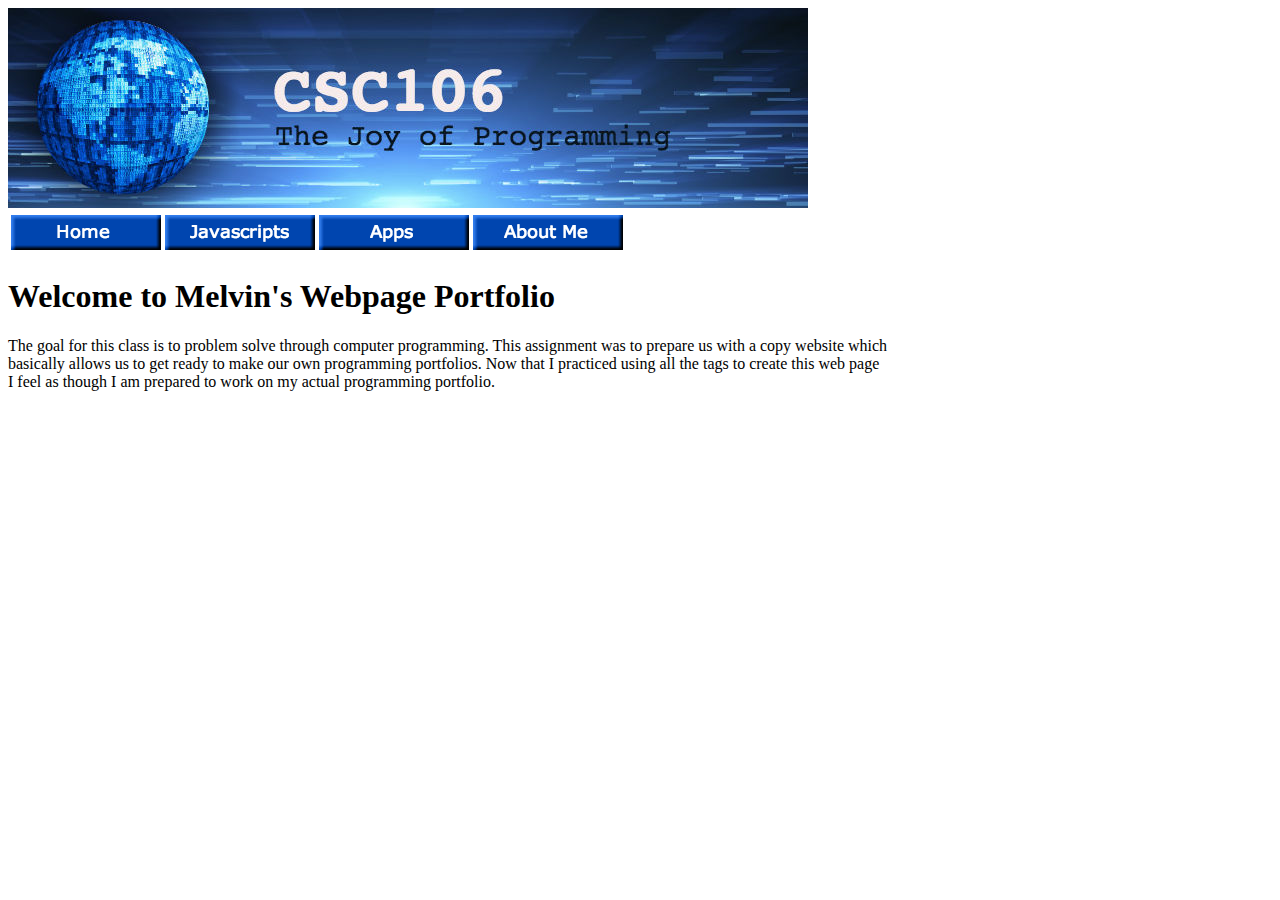
==== index.html @ 4559157e "Update index.html" ====
<!DOCTYPE html>

<html>

<head> 
    
<meta charset="utf-8">    

<title>Melvinperez212's Programming Portfolio
  </title>
  </head>
<body>
    <img src="csc106_banner.jpg">  
    
    
    <table>
      <thread>  
       <tr>
           
        <th> <a href="https://melvinperez212.github.io/"> <img src="home button.png"> </th>
        <th> <a href="https://melvinperez212.github.io/javascripts.html"> <img src="javascripts button.png"> </th>
        <th> <a href="https://melvinperez212.github.io/apps.html"> <img src="apps button.png"> </th>
        <th> <a href="https://melvinperez212.github.io/about.html"> <img src="about me button.png"> </th>
        
          </tr>
      </thread>   
    </table>
    
    <h1>Welcome to Melvin's Webpage Portfolio </h1>
    <p>The goal for this class is to problem solve through computer programming. This assignment was to prepare us with a copy
       website which <br> basically allows us to get ready to make our own programming portfolios. Now that I practiced using all the tags to create this web page <br> I feel as though I am prepared to work on my actual programming portfolio.
           
    </body>


</html>
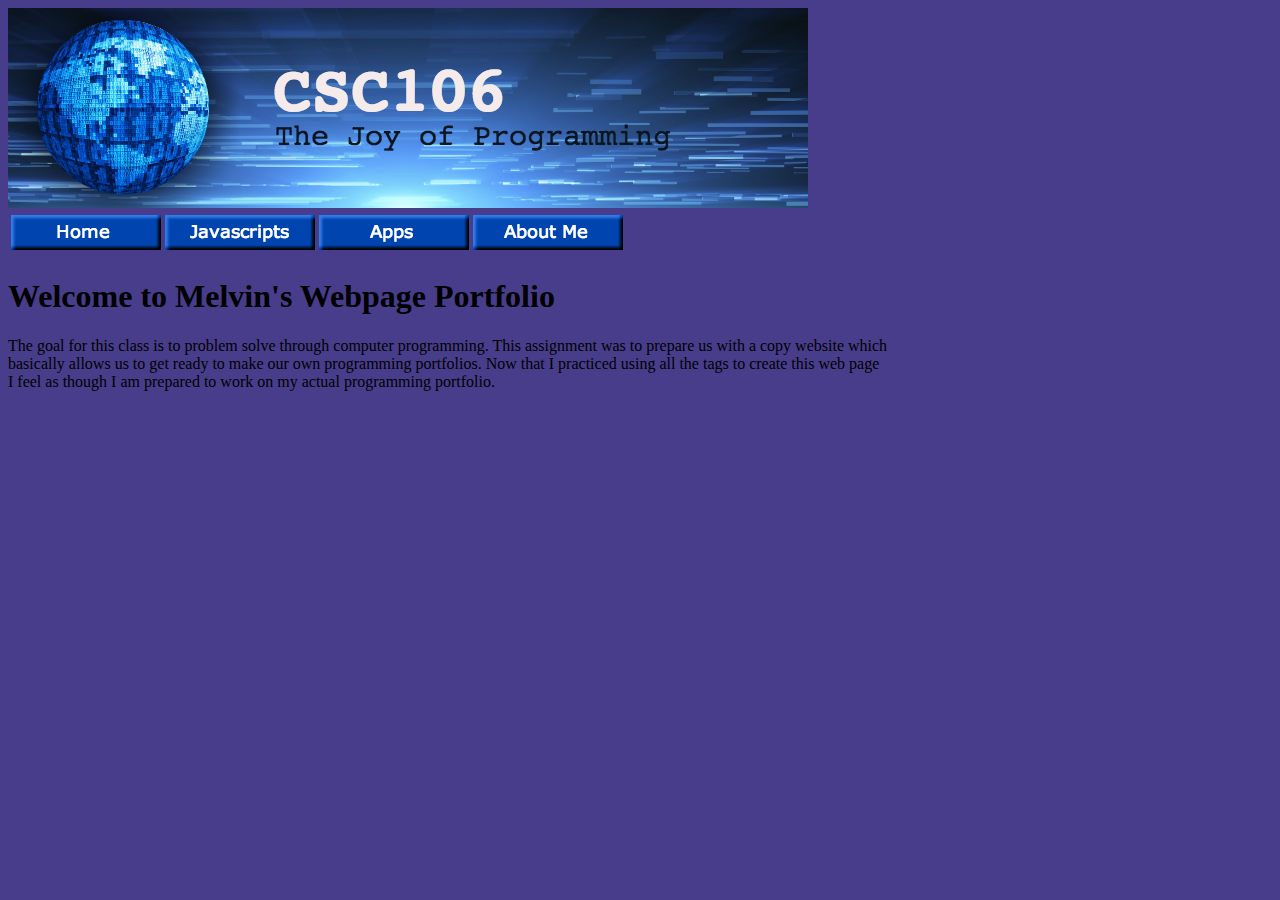
==== commit c879c2ee: "Update index.html" ====
--- a/index.html
+++ b/index.html
@@ -5,8 +5,9 @@
 <head> 
     
 <meta charset="utf-8">    
+<link rel="stylesheet" type="text/css" href="style.css">
 
-<title>Melvinperez212's Programming Portfolio
+  <title>Melvinperez212's Programming Portfolio
   </title>
   </head>
 <body>
--- a/style.css
+++ b/style.css
@@ -0,0 +1 @@
+body {background-color: #483D8B};
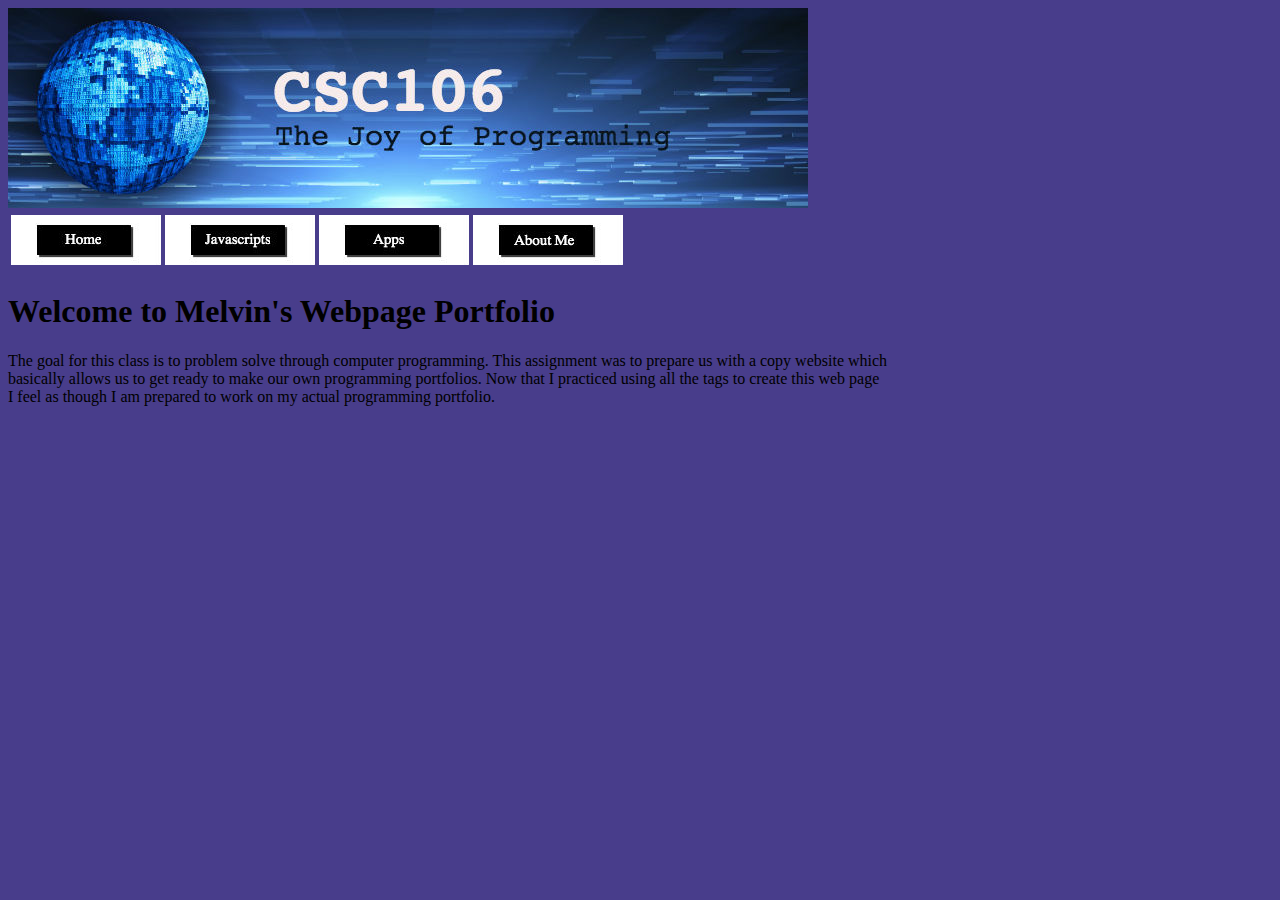
==== commit 60c8f0a2: "Update index.html" ====
--- a/index.html
+++ b/index.html
@@ -18,10 +18,10 @@
       <thread>  
        <tr>
            
-        <th> <a href="https://melvinperez212.github.io/"> <img src="home button.png"> </th>
-        <th> <a href="https://melvinperez212.github.io/javascripts.html"> <img src="javascripts button.png"> </th>
-        <th> <a href="https://melvinperez212.github.io/apps.html"> <img src="apps button.png"> </th>
-        <th> <a href="https://melvinperez212.github.io/about.html"> <img src="about me button.png"> </th>
+        <th> <a href="https://melvinperez212.github.io/"> <img src="home.png"> </th>
+        <th> <a href="https://melvinperez212.github.io/javascripts.html"> <img src="javascripts.png"> </th>
+        <th> <a href="https://melvinperez212.github.io/apps.html"> <img src="apps.png"> </th>
+        <th> <a href="https://melvinperez212.github.io/about.html"> <img src="about.png"> </th>
         
           </tr>
       </thread>   
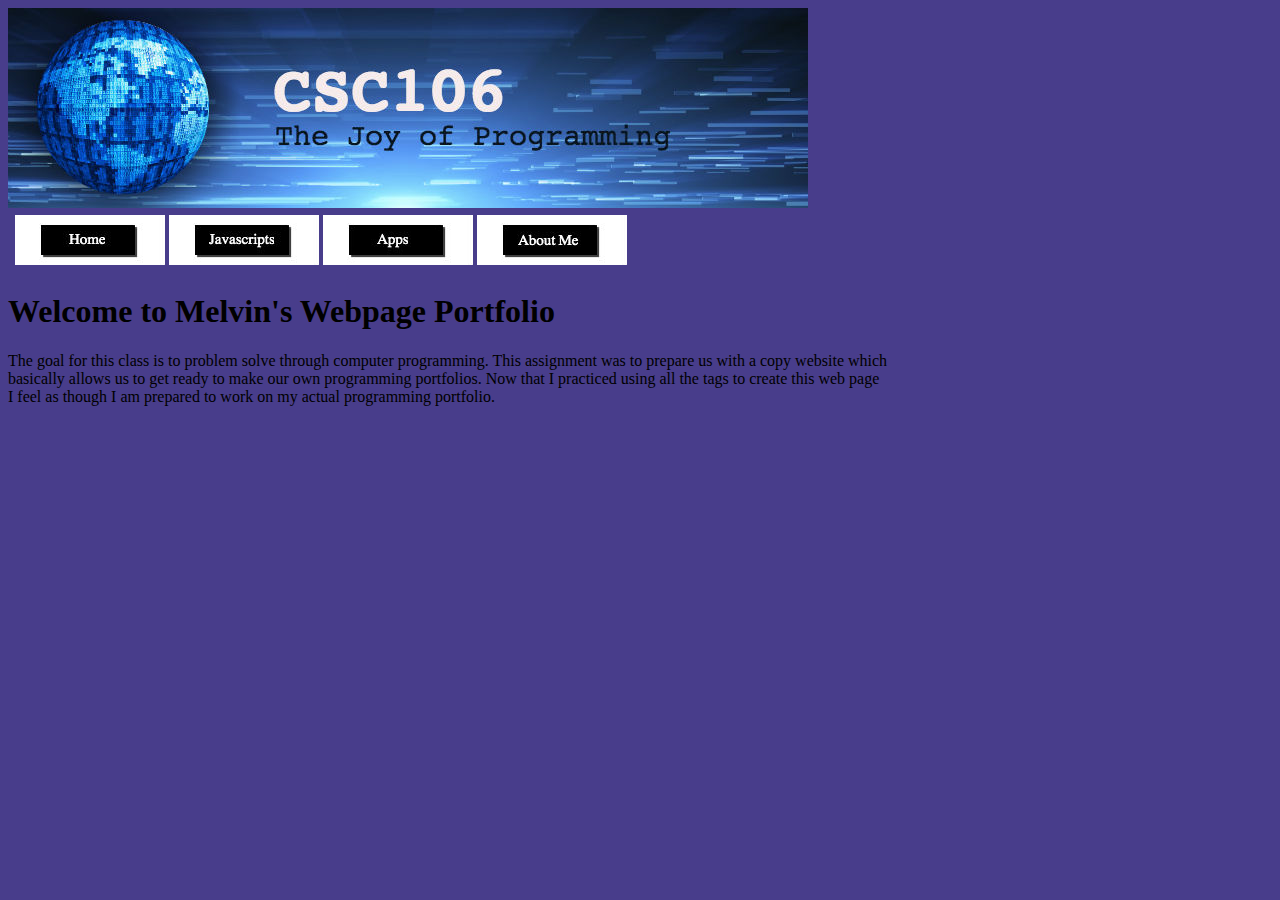
==== commit 268387c8: "Update index.html" ====
--- a/index.html
+++ b/index.html
@@ -14,16 +14,16 @@
     <img src="csc106_banner.jpg">  
     
     
-    <table>
+    <table id="nav-table">
       <thread>  
-       <tr>
+       <td>
            
-        <th> <a href="https://melvinperez212.github.io/"> <img src="home.png"> </th>
-        <th> <a href="https://melvinperez212.github.io/javascripts.html"> <img src="javascripts.png"> </th>
-        <th> <a href="https://melvinperez212.github.io/apps.html"> <img src="apps.png"> </th>
-        <th> <a href="https://melvinperez212.github.io/about.html"> <img src="about.png"> </th>
+        <td id="nav td"> <a href="https://melvinperez212.github.io/"> <img src="home.png"> </td>
+        <td id="nav td"> <a href="https://melvinperez212.github.io/javascripts.html"> <img src="javascripts.png"> </td>
+        <td id="nav td"> <a href="https://melvinperez212.github.io/apps.html"> <img src="apps.png"> </td>
+        <td id="nav td"> <a href="https://melvinperez212.github.io/about.html"> <img src="about.png"> </td>
         
-          </tr>
+          </td>
       </thread>   
     </table>
     
--- a/style.css
+++ b/style.css
@@ -1 +1,3 @@
 body {background-color: #483D8B};
+#nav-table { width:800px;}
+#nav-td {width: 200px; text-align:center;}
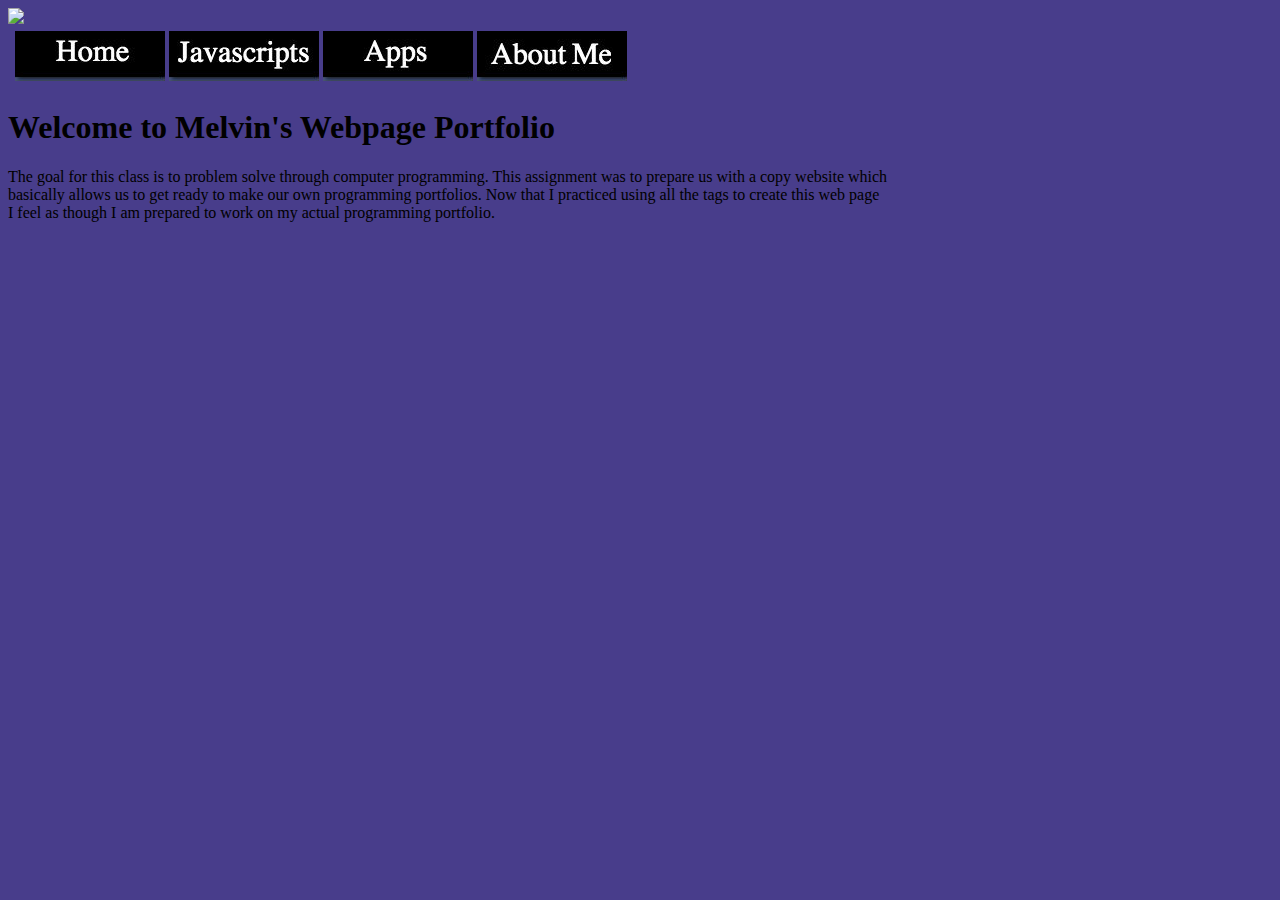
==== commit 0f4d8867: "Update index.html" ====
--- a/index.html
+++ b/index.html
@@ -11,7 +11,7 @@
   </title>
   </head>
 <body>
-    <img src="csc106_banner.jpg">  
+    <img src="mybanner".jpg">  
     
     
     <table id="nav-table">
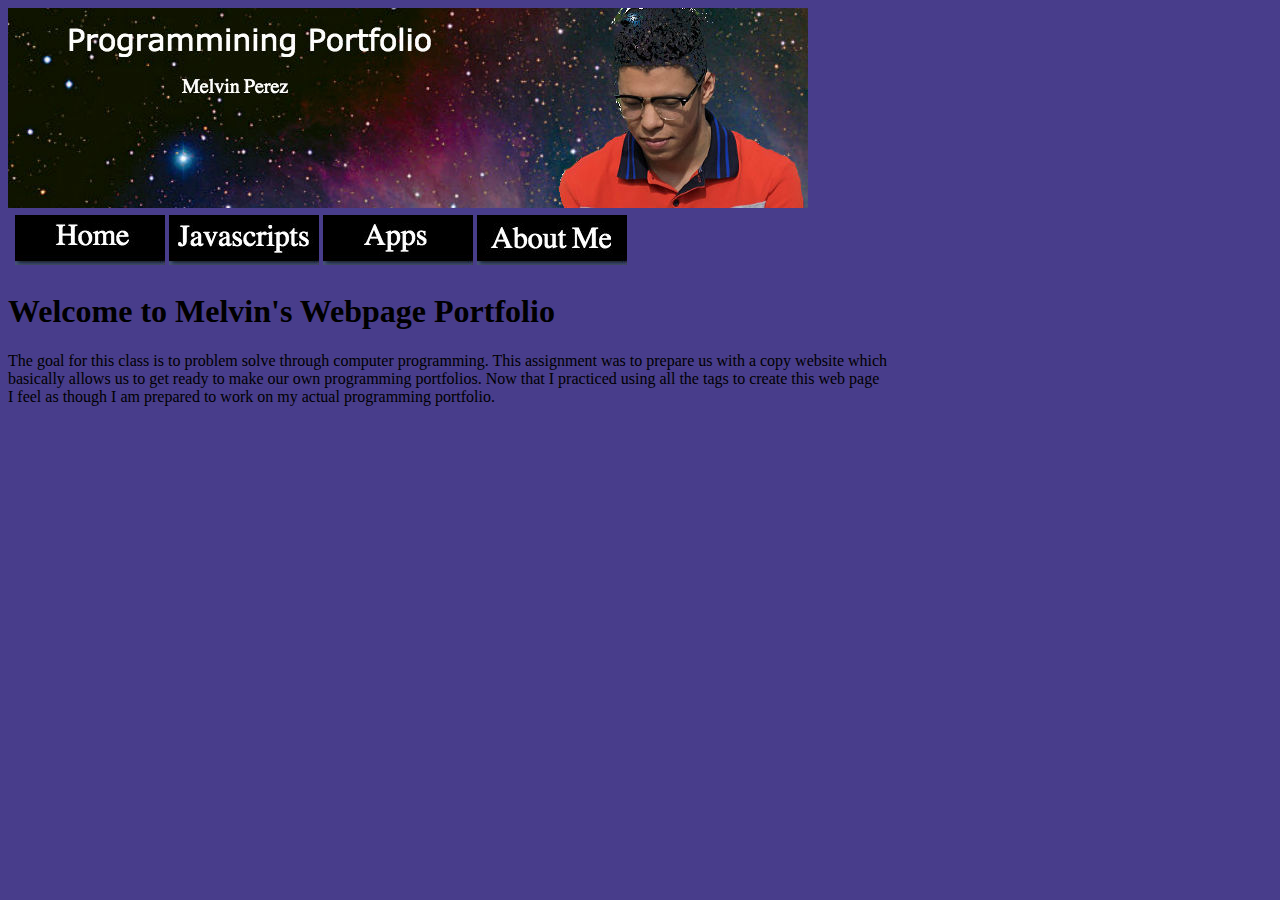
==== commit a1552ee6: "Update index.html" ====
--- a/index.html
+++ b/index.html
@@ -11,7 +11,7 @@
   </title>
   </head>
 <body>
-    <img src="mybanner".jpg">  
+    <img src="mybanner.jpg">  
     
     
     <table id="nav-table">
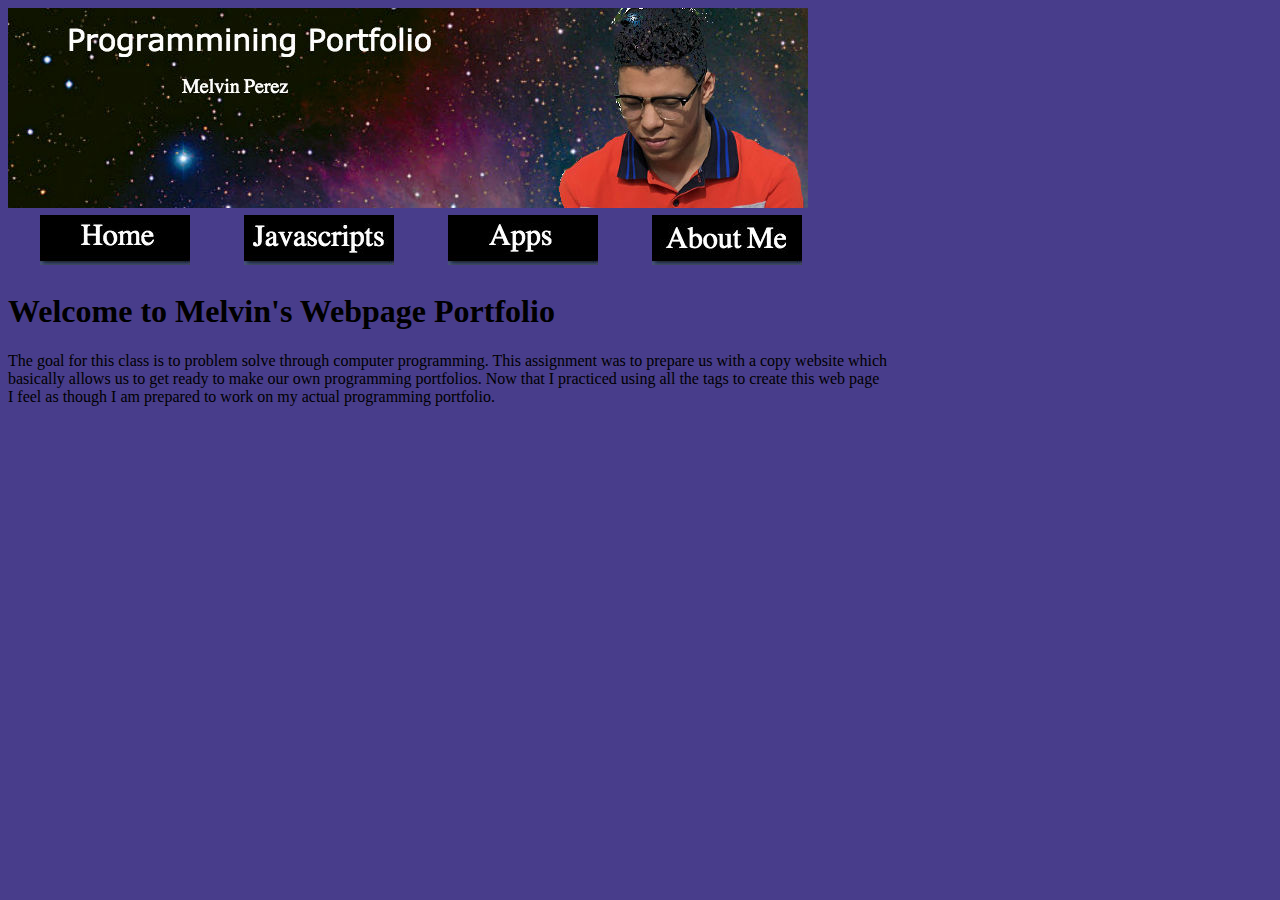
==== commit 6e525cc8: "Update index.html" ====
--- a/index.html
+++ b/index.html
@@ -18,10 +18,10 @@
       <thread>  
        <td>
            
-        <td id="nav td"> <a href="https://melvinperez212.github.io/"> <img src="home.png"> </td>
-        <td id="nav td"> <a href="https://melvinperez212.github.io/javascripts.html"> <img src="javascripts.png"> </td>
-        <td id="nav td"> <a href="https://melvinperez212.github.io/apps.html"> <img src="apps.png"> </td>
-        <td id="nav td"> <a href="https://melvinperez212.github.io/about.html"> <img src="about.png"> </td>
+        <td id="nav-td"> <a href="https://melvinperez212.github.io/"> <img src="home.png"> </td>
+        <td id="nav-td"> <a href="https://melvinperez212.github.io/javascripts.html"> <img src="javascripts.png"> </td>
+        <td id="nav-td"> <a href="https://melvinperez212.github.io/apps.html"> <img src="apps.png"> </td>
+        <td id="nav-td"> <a href="https://melvinperez212.github.io/about.html"> <img src="about.png"> </td>
         
           </td>
       </thread>   
--- a/style.css
+++ b/style.css
@@ -1,3 +1,3 @@
 body {background-color: #483D8B};
-#nav-table { width:800px;}
+#nav-table { width: 800px;}
 #nav-td {width: 200px; text-align:center;}
